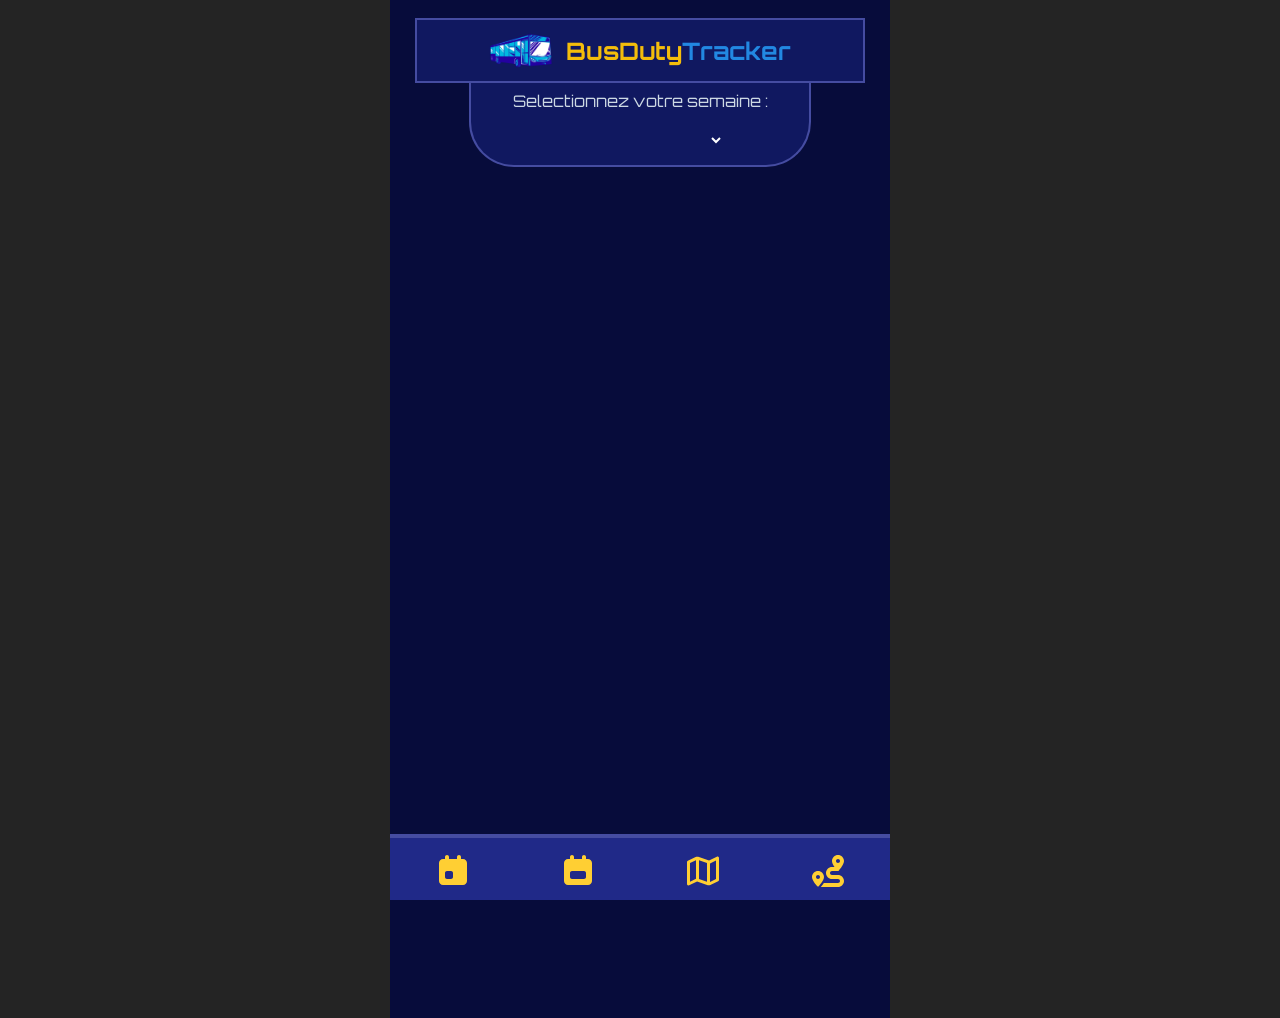
==== week.html @ 37329e0e "Bus Duty Tracker V2" ====
<!doctype html>
<html lang="fr-FR">
  <head>
    <meta charset="UTF-8" />
    <meta name="viewport" content="width=device-width, initial-scale=1.0" />
    <link rel="apple-touch-icon" href="./images/logo.png" />
    <link rel="icon" type="image/png" href="./images/logo.png" />
    <link rel="manifest" href="./manifest.json" />
    <link rel="stylesheet" href="./css/week.css" />
    <title>BusDuty Tracker V2</title>
  </head>
  <body>
    <main class="container">
      <header>
        <h1>
          <img src="./images/logo.png" alt="logo bus" />
          <span>BusDuty</span> Tracker
        </h1>
        <form class="formWeek">
          <label for="currentDate">Selectionnez votre semaine :</label>
          <select name="currentDate" id="currentDate"></select>
        </form>
      </header>

      <section class="daysContainer"></section>

      <footer>
        <nav>
          <ul>
            <li>
              <a href="./index.html" title="Journal de la journée">
                <svg xmlns="http://www.w3.org/2000/svg" viewBox="0 0 640 640">
                  <!--!Font Awesome Free v7.2.0 by @fontawesome - https://fontawesome.com License - https://fontawesome.com/license/free Copyright 2026 Fonticons, Inc.-->
                  <path
                    d="M224 64C241.7 64 256 78.3 256 96L256 128L384 128L384 96C384 78.3 398.3 64 416 64C433.7 64 448 78.3 448 96L448 128L480 128C515.3 128 544 156.7 544 192L544 480C544 515.3 515.3 544 480 544L160 544C124.7 544 96 515.3 96 480L96 192C96 156.7 124.7 128 160 128L192 128L192 96C192 78.3 206.3 64 224 64zM224 320C206.3 320 192 334.3 192 352L192 416C192 433.7 206.3 448 224 448L288 448C305.7 448 320 433.7 320 416L320 352C320 334.3 305.7 320 288 320L224 320z"
                  />
                </svg>
              </a>
            </li>
            <li>
              <a href="./week.html" title="Résumé de la semaine">
                <svg xmlns="http://www.w3.org/2000/svg" viewBox="0 0 640 640">
                  <!--!Font Awesome Free v7.2.0 by @fontawesome - https://fontawesome.com License - https://fontawesome.com/license/free Copyright 2026 Fonticons, Inc.-->
                  <path
                    d="M224 64C241.7 64 256 78.3 256 96L256 128L384 128L384 96C384 78.3 398.3 64 416 64C433.7 64 448 78.3 448 96L448 128L480 128C515.3 128 544 156.7 544 192L544 480C544 515.3 515.3 544 480 544L160 544C124.7 544 96 515.3 96 480L96 192C96 156.7 124.7 128 160 128L192 128L192 96C192 78.3 206.3 64 224 64zM224 320C206.3 320 192 334.3 192 352L192 416C192 433.7 206.3 448 224 448L416 448C433.7 448 448 433.7 448 416L448 352C448 334.3 433.7 320 416 320L224 320z"
                  />
                </svg>
              </a>
            </li>
            <li>
              <a href="#" title="..">
                <svg xmlns="http://www.w3.org/2000/svg" viewBox="0 0 640 640">
                  <!--!Font Awesome Free v7.2.0 by @fontawesome - https://fontawesome.com License - https://fontawesome.com/license/free Copyright 2026 Fonticons, Inc.-->
                  <path
                    d="M576 112C576 103.7 571.7 96 564.7 91.6C557.7 87.2 548.8 86.8 541.4 90.5L416.5 152.1L244 93.4C230.3 88.7 215.3 89.6 202.1 95.7L77.8 154.3C69.4 158.2 64 166.7 64 176L64 528C64 536.2 68.2 543.9 75.1 548.3C82 552.7 90.7 553.2 98.2 549.7L225.5 489.8L396.2 546.7C409.9 551.3 424.7 550.4 437.8 544.2L562.2 485.7C570.6 481.7 576 473.3 576 464L576 112zM208 146.1L208 445.1L112 490.3L112 191.3L208 146.1zM256 449.4L256 148.3L384 191.8L384 492.1L256 449.4zM432 198L528 150.6L528 448.8L432 494L432 198z"
                  />
                </svg>
              </a>
            </li>
            <li>
              <a href="" title="..">
                <svg xmlns="http://www.w3.org/2000/svg" viewBox="0 0 640 640">
                  <!--!Font Awesome Free v7.2.0 by @fontawesome - https://fontawesome.com License - https://fontawesome.com/license/free Copyright 2026 Fonticons, Inc.-->
                  <path
                    d="M576 160C576 210.2 516.9 285.1 491.4 315C487.6 319.4 482 321.1 476.9 320L384 320C366.3 320 352 334.3 352 352C352 369.7 366.3 384 384 384L480 384C533 384 576 427 576 480C576 533 533 576 480 576L203.6 576C212.3 566.1 222.9 553.4 233.6 539.2C239.9 530.8 246.4 521.6 252.6 512L480 512C497.7 512 512 497.7 512 480C512 462.3 497.7 448 480 448L384 448C331 448 288 405 288 352C288 299 331 256 384 256L423.8 256C402.8 224.5 384 188.3 384 160C384 107 427 64 480 64C533 64 576 107 576 160zM181.1 553.1C177.3 557.4 173.9 561.2 171 564.4L169.2 566.4L169 566.2C163 570.8 154.4 570.2 149 564.4C123.8 537 64 466.5 64 416C64 363 107 320 160 320C213 320 256 363 256 416C256 446 234.9 483 212.5 513.9C201.8 528.6 190.8 541.9 181.7 552.4L181.1 553.1zM192 416C192 398.3 177.7 384 160 384C142.3 384 128 398.3 128 416C128 433.7 142.3 448 160 448C177.7 448 192 433.7 192 416zM480 192C497.7 192 512 177.7 512 160C512 142.3 497.7 128 480 128C462.3 128 448 142.3 448 160C448 177.7 462.3 192 480 192z"
                  />
                </svg>
              </a>
            </li>
          </ul>
        </nav>
      </footer>
    </main>
  </body>
  <script type="module" src="./js/week.js"></script>
</html>
---- css/week.css ----
@charset "UTF-8";
@import url("https://fonts.googleapis.com/css2?family=Orbitron:wght@500;700&family=Rajdhani:wght@500;600&family=Inter:wght@400;500&display=swap");
/* ---------- BACKGROUND ---------- */
/* ---------- TEXT ---------- */
/* ---------- BORDER / UI ---------- */
/* ---------- ACTION COLORS ---------- */
/* prise de service */
/* conduite */
/* attente */
/* repos */
/* fin de journée */
/* ---------- STATS COLORS ---------- */
/* ---------- EFFECTS ---------- */
body {
  display: flex;
  justify-content: center;
  align-items: center;
  margin: 0;
  background: rgb(36, 36, 36);
}
body h3, body button {
  font-family: "Orbitron", sans-serif;
}
body p, body ul {
  font-family: "Inter", sans-serif;
}
body .container {
  max-width: 500px;
  width: 100%;
  background: hsl(235, 78%, 13%);
  position: relative;
  min-height: 100vh;
  display: flex;
  gap: 24px;
  flex-direction: column;
  justify-content: flex-start;
  align-items: center;
  padding-top: 18px;
  padding-bottom: 100px;
}
body .container header, body .container section {
  max-width: 90%;
  width: 100%;
}
body .container header {
  font-family: "Orbitron", sans-serif;
  display: flex;
  justify-content: center;
  align-items: center;
  flex-direction: column;
}
body .container header h1 {
  margin: 0;
  display: flex;
  justify-content: center;
  align-items: center;
  color: hsl(208, 77%, 51%);
  background: hsl(234, 72%, 22%);
  font-size: 1.5em;
  text-align: center;
  padding: 12px 4px;
  border: 2px solid hsl(235, 40%, 45%);
}
body .container header h1 img {
  width: 15%;
  padding-right: 12px;
}
body .container header h1 span {
  color: hsl(46, 91%, 50%);
}
body .container header h2 {
  width: 75%;
  margin: 0;
  text-align: center;
  background: hsl(234, 72%, 22%);
  color: hsl(0, 0%, 100%);
  font-size: 1.3em;
  padding: 8px 0;
  align-self: center;
  border-bottom-left-radius: 45px;
  border-bottom-right-radius: 45px;
  border: 2px solid hsl(235, 40%, 45%);
  border-top: none;
}
body .container section {
  background: hsl(235, 62%, 33%);
  display: flex;
  flex-direction: column;
  justify-content: space-between;
  color: hsl(0, 0%, 100%);
}
body .container footer {
  position: fixed;
  bottom: 0;
  max-width: 500px;
  width: 100%;
  border-top: 4px solid hsl(235, 40%, 45%);
  padding-top: 8px;
  background: #202988;
}
body .container footer ul {
  list-style-type: none;
  display: flex;
  justify-content: space-around;
  margin: 5px 0;
  padding: 0;
}
body .container footer ul li {
  cursor: pointer;
  transition: transform 0.2s ease-in-out;
}
body .container footer ul li:hover {
  transform: scale(1.1);
}
body .container footer ul li:hover svg {
  fill: hsl(208, 100%, 65%);
}
body .container footer ul li svg {
  width: 40px;
  fill: hsl(46, 100%, 60%);
  transition: fill 0.1s ease-in-out;
}

.formWeek {
  max-width: 75%;
  width: 100%;
  margin: 0 auto;
  background: hsl(234, 72%, 22%);
  border-bottom-left-radius: 45px;
  border-bottom-right-radius: 45px;
  border: 2px solid hsl(235, 40%, 45%);
  border-top: none;
  text-align: center;
  color: hsl(210, 30%, 85%);
  padding: 8px 0;
  display: flex;
  flex-direction: column;
  gap: 12px;
}
.formWeek select {
  max-width: 50%;
  width: 100%;
  margin: 0 auto;
  padding: 6px 4px;
  font-size: 1em;
  text-align: left;
  border: none;
  color: hsl(0, 0%, 100%);
  background: hsl(234, 72%, 22%);
  font-family: "Inter", sans-serif;
}

.day .dayTitle {
  max-width: 100%;
  width: 100%;
  margin: 0 auto;
  padding: 24px 0 0 0;
  background: hsl(235, 40%, 45%);
}
.day .dayTitle h2, .day .dayTitle h3 {
  margin: 4px 0;
  text-align: center;
  font-family: "Orbitron", sans-serif;
}
.day .dayTitle h2 {
  color: hsl(46, 91%, 50%);
  font-size: 1.4em;
}
.day .dayTitle h3 {
  font-size: 1.3em;
}
.day .dayTitle .timeline-wrapper {
  background: hsl(235, 40%, 45%);
  padding: 8px 5%;
  margin-bottom: 12px;
}
.day .dayTitle .timeline-wrapper .timeline {
  position: relative;
  width: 100%;
  height: 20px;
  background: #0a0f2c;
  border: 1px solid hsl(235, 40%, 45%);
  overflow: hidden;
}
.day .dayTitle .timeline-wrapper .timeline .segment {
  position: absolute;
  height: 100%;
}
.day .dayTitle .timeline-wrapper .timeline .work {
  background: hsl(208, 77%, 51%);
}
.day .dayTitle .timeline-wrapper .timeline .waiting {
  background: hsl(46, 91%, 50%);
}
.day .dayTitle .timeline-wrapper .timeline .rest {
  background: hsl(270, 60%, 55%);
}
.day .dayTitle .timeline-wrapper .timeline-hours {
  position: relative;
  height: 20px;
  font-size: 12px;
  color: #aaa;
}
.day .dayTitle .timeline-wrapper .timeline-hours span {
  position: absolute;
  transform: translateX(-50%);
  padding: 4px 0;
  font-family: "Inter", sans-serif;
  font-size: 0.8em;
}
.day .dayTitle .timeline-wrapper .timeline-hours span::before {
  content: "";
  position: absolute;
  height: 20px;
  width: 1px;
  background-color: hsl(235, 40%, 45%);
  left: calc(50% + 1px);
  top: -21px;
}
.day .dayDetail {
  max-width: 90%;
  width: 100%;
  margin: 0 auto;
  padding: 24px 0;
}
.day .dayDetail .type {
  display: flex;
  align-items: center;
  gap: 12px;
  height: 30px;
  border-bottom: 1px solid hsl(235, 40%, 45%);
}
.day .dayDetail .type .title {
  display: flex;
  justify-content: flex-start;
  align-items: center;
  gap: 6px;
}
.day .dayDetail .type .title h3 {
  margin: 0;
  font-size: 0.8em;
  color: hsl(0, 0%, 100%);
}
.day .dayDetail .type .title .color {
  width: 15px;
  height: 15px;
}
.day .dayDetail .type .title .work {
  background: hsl(208, 77%, 51%);
}
.day .dayDetail .type .title .waiting {
  background: hsl(46, 91%, 50%);
}
.day .dayDetail .type .title .rest {
  background: hsl(270, 60%, 55%);
}
.day .dayDetail .type p {
  font-size: 0.8em;
  font-family: "Orbitron", sans-serif;
  display: flex;
  justify-content: space-between;
  align-items: center;
  width: 100%;
  color: hsl(210, 30%, 85%);
}
.day .dayDetail .type p span {
  font-size: 0.9em;
}
.day .dayDetail .type .time {
  justify-content: flex-end;
}
.day .dayDetail .type .time span {
  padding-right: 12px;
}
.day .dayRecap {
  max-width: 90%;
  width: 100%;
  margin: 0 auto;
}
.day .dayRecap ul {
  list-style-type: none;
  display: flex;
  flex-direction: column;
  justify-content: space-between;
  padding: 0;
}
.day .dayRecap ul li {
  display: grid;
  grid-template-columns: 50% calc(50% - 12px);
  gap: 12px;
  align-items: center;
}
.day .dayRecap ul li h3 {
  margin: 0;
  font-size: 0.8em;
  display: flex;
  justify-content: space-between;
  color: hsl(210, 30%, 85%);
}
.day .dayRecap ul li .timeline {
  width: 100%;
  background: hsl(235, 40%, 45%);
  display: flex;
  justify-content: flex-start;
}
.day .dayRecap ul li .timeline div {
  width: 100%;
  height: 15px;
}
.day .dayRecap ul li .timeline .work {
  background: hsl(208, 77%, 51%);
}
.day .dayRecap ul li .timeline .waiting {
  background: hsl(46, 91%, 50%);
}
.day .dayRecap ul li .timeline .rest {
  background: hsl(270, 60%, 55%);
}
.day .dayRecap ul li .timeline .amp {
  background: hsl(12, 71%, 46%);
}/*# sourceMappingURL=week.css.map */
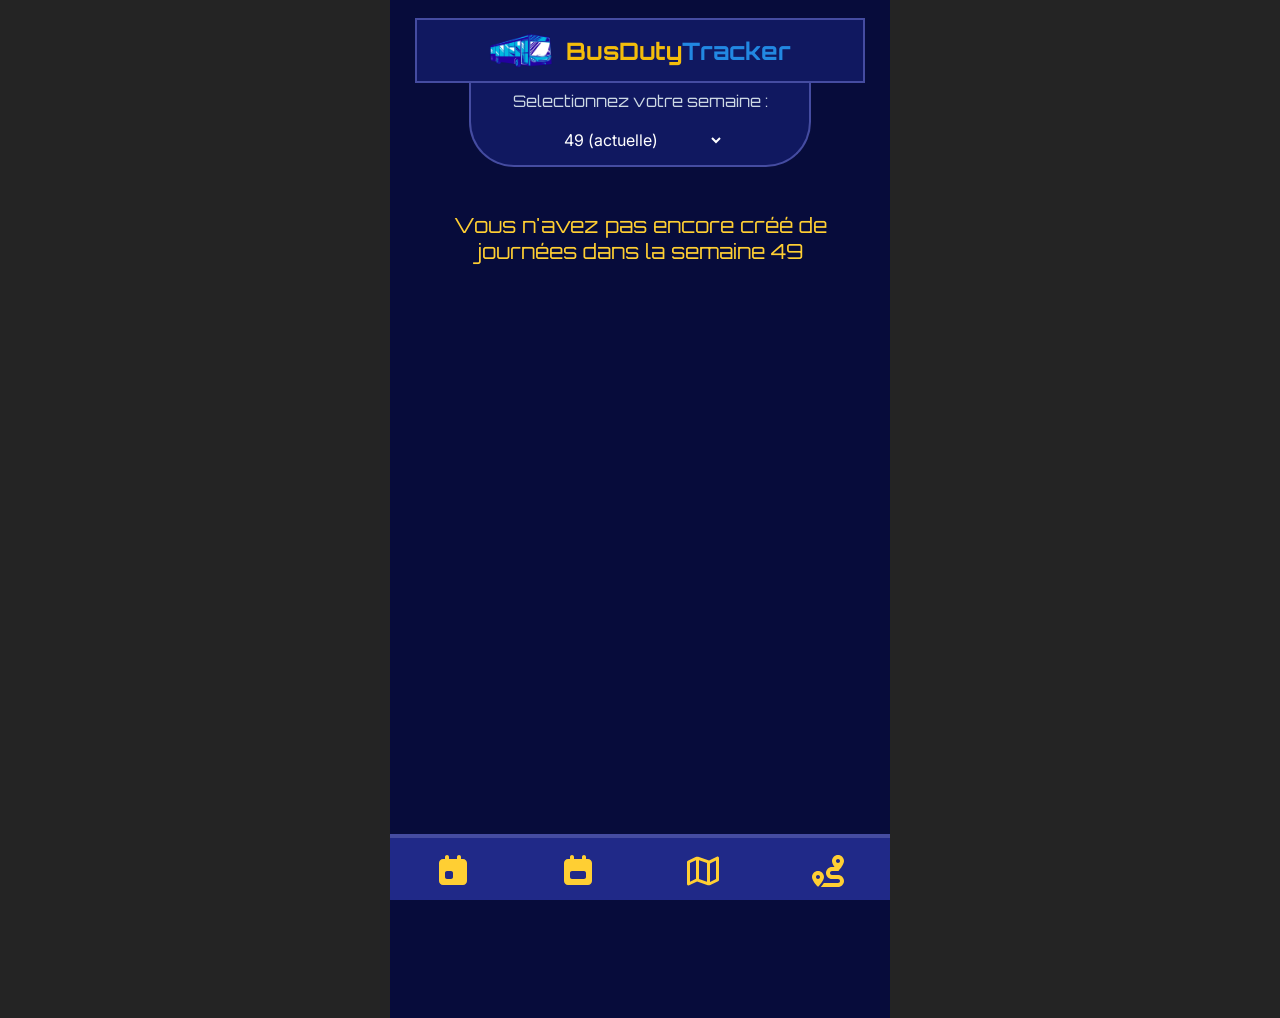
==== commit 363fd805: "Ajout de la V1 de la section itineraires" ====
--- a/week.html
+++ b/week.html
@@ -48,7 +48,10 @@
               </a>
             </li>
             <li>
-              <a href="#" title="..">
+              <a
+                href="./itineraries.html"
+                title="itinéraires services réguliers"
+              >
                 <svg xmlns="http://www.w3.org/2000/svg" viewBox="0 0 640 640">
                   <!--!Font Awesome Free v7.2.0 by @fontawesome - https://fontawesome.com License - https://fontawesome.com/license/free Copyright 2026 Fonticons, Inc.-->
                   <path
@@ -71,6 +74,6 @@
         </nav>
       </footer>
     </main>
+    <script type="module" src="./js/week.js"></script>
   </body>
-  <script type="module" src="./js/week.js"></script>
 </html>
--- a/css/week.css
+++ b/css/week.css
@@ -150,6 +150,22 @@
   font-family: "Inter", sans-serif;
 }
 
+.daysContainer {
+  display: flex;
+  flex-direction: column;
+  gap: 12px;
+  background: transparent !important;
+}
+.daysContainer .noDays {
+  text-align: center;
+  color: hsl(46, 100%, 60%);
+  font-family: "Orbitron", sans-serif;
+  font-size: 1.3em;
+}
+
+.day {
+  background: hsl(235, 62%, 33%);
+}
 .day .dayTitle {
   max-width: 100%;
   width: 100%;
@@ -255,22 +271,50 @@
   background: hsl(270, 60%, 55%);
 }
 .day .dayDetail .type p {
-  font-size: 0.8em;
+  font-size: 0.7em;
   font-family: "Orbitron", sans-serif;
   display: flex;
   justify-content: space-between;
   align-items: center;
   width: 100%;
   color: hsl(210, 30%, 85%);
-}
-.day .dayDetail .type p span {
-  font-size: 0.9em;
 }
 .day .dayDetail .type .time {
   justify-content: flex-end;
 }
 .day .dayDetail .type .time span {
-  padding-right: 12px;
+  padding-right: 2px;
+}
+.day .dayDetail .type .time span:nth-child(1) {
+  padding: 4px;
+}
+.day .dayDetail .type .time span:nth-child(1)::after {
+  content: " - ";
+}
+.day .dayDetail .type .time button {
+  border: none;
+  background: transparent;
+  width: 30px;
+  height: 30px;
+  cursor: pointer;
+  position: relative;
+}
+.day .dayDetail .type .time button svg {
+  width: 20px;
+  height: 20px;
+  fill: hsl(0, 0%, 100%);
+  position: absolute;
+  top: 5px;
+  right: 5px;
+  z-index: 0;
+  pointer-events: none;
+  touch-action: manipulation;
+}
+.day .dayDetail .type .time .editable-start, .day .dayDetail .type .time .editable-end {
+  width: 67px;
+}
+.day .dayDetail .type .time .error {
+  border: 2px solid red;
 }
 .day .dayRecap {
   max-width: 90%;
